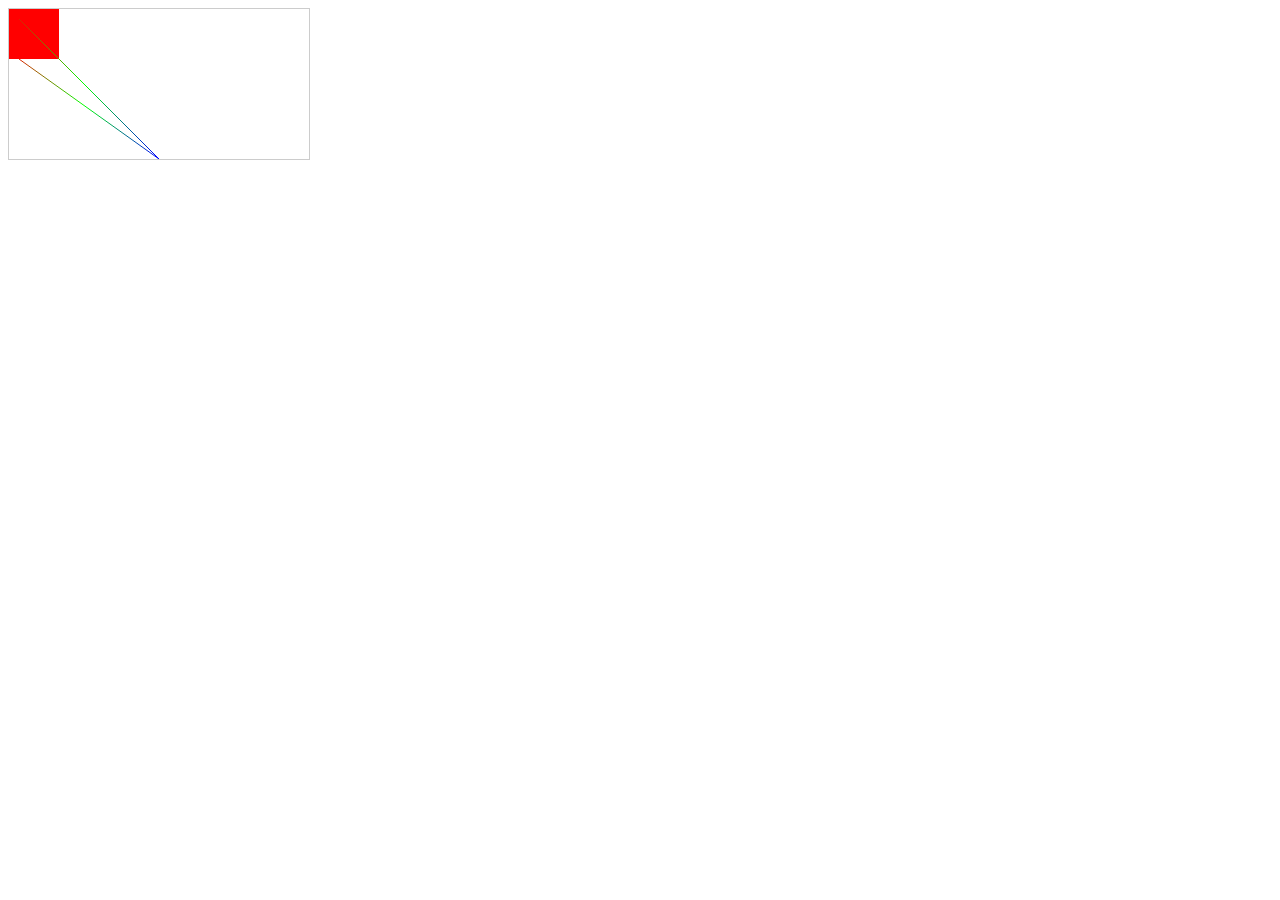
==== demo.html @ 626637d5 "1.修改readme文件 2.canvas直线、线性渐变画法" ====
<!DOCTYPE html>
<html lang="en">
<head>
	<meta charset="UTF-8">
	<title>Document</title>
</head>
<body>
<canvas id="myCnvas" style="border:1px solid #ccc;"></canvas>
<script type="text/javascript">
	var c = document.getElementById('myCnvas');
	var ctx = c.getContext('2d');//获取该canvas的2D绘图环境对象
	ctx.fillStyle = "#F00";
	ctx.fillRect(0,0,50,50);
	ctx.moveTo(10,10);//咱把“画笔”移到坐标(10,10)
	ctx.lineTo(150,150);//从上个点(10,10)画一条直线，结束点坐标是(150,50)
	ctx.lineTo(10,50); //从上个点(150,50)继续画一条直线，结束点坐标是(10,50)

	
	var grd = ctx.createLinearGradient(0,0,150,0);//定义线性渐变对象，设定渐变线起始点和结束点坐标，坐标格式为(起始点x,起始点y,结束点x,结束点y)
	grd.addColorStop(0,'#F00'); //定义渐变线起点颜色
	grd.addColorStop(0.5,'#0F0');//定义渐变线中间点的颜色
	grd.addColorStop(1,'#00F');//定义渐变线结束点的颜色


	ctx.strokeStyle = grd; //将渐变对象赋值给strokeStyle
	ctx.stroke(); //描边

	//ctx.beginPath();  //告诉canvas咱们要重新绘制一条全新的路径了，之前画的东西从此再无关系
</script>
</body>
</html>
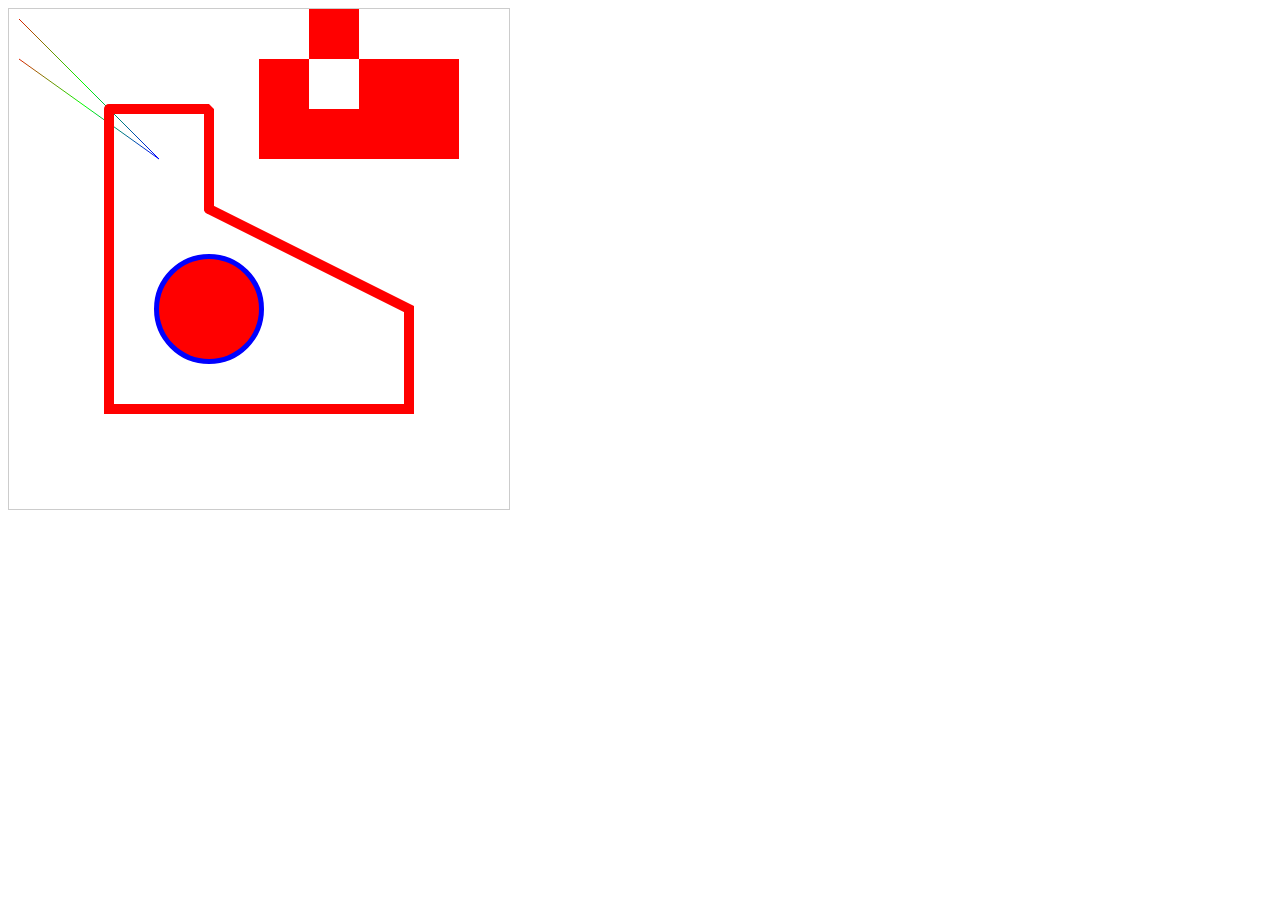
==== commit 77e8c83b: "1.添加实心圆、空心圆等demo 2.添加canvas API" ====
--- a/demo.html
+++ b/demo.html
@@ -5,27 +5,95 @@
 	<title>Document</title>
 </head>
 <body>
-<canvas id="myCnvas" style="border:1px solid #ccc;"></canvas>
+<canvas id="myCnvas" style="border:1px solid #ccc;">
+	您的浏览器版本太低，不支持canvas！
+</canvas>
 <script type="text/javascript">
 	var c = document.getElementById('myCnvas');
 	var ctx = c.getContext('2d');//获取该canvas的2D绘图环境对象
+	c.width = 500;
+	c.height = 500;
 	ctx.fillStyle = "#F00";
-	ctx.fillRect(0,0,50,50);
+	ctx.fillRect(300,0,50,50);
 	ctx.moveTo(10,10);//咱把“画笔”移到坐标(10,10)
 	ctx.lineTo(150,150);//从上个点(10,10)画一条直线，结束点坐标是(150,50)
 	ctx.lineTo(10,50); //从上个点(150,50)继续画一条直线，结束点坐标是(10,50)
 
-	
+	//createLinerGradient(xstart,ystart,xend,yend)
 	var grd = ctx.createLinearGradient(0,0,150,0);//定义线性渐变对象，设定渐变线起始点和结束点坐标，坐标格式为(起始点x,起始点y,结束点x,结束点y)
 	grd.addColorStop(0,'#F00'); //定义渐变线起点颜色
 	grd.addColorStop(0.5,'#0F0');//定义渐变线中间点的颜色
 	grd.addColorStop(1,'#00F');//定义渐变线结束点的颜色
 
-
 	ctx.strokeStyle = grd; //将渐变对象赋值给strokeStyle
 	ctx.stroke(); //描边
 
+	ctx.beginPath();
+	//createPattern(image, repetitionStyle)     //参数 image 代表图案对象、repetitionStyle代表图案重复形式;
+	pic = new Image(); //创建图片对象，或者 pic = document.createElement(‘img‘)
+	pic.src="http://images.cnblogs.com/cnblogs_com/vajoy/558870/o_5.jpg";
+	//pic.onload = patternFill;  //在图片加载完成时执行绘图函数
+
+	function patternFill(){  //定义绘图函数
+		var redTexture  = ctx.createPattern(pic,'repeat');
+		ctx.strokeStyle = redTexture;
+		ctx.moveTo(100,0);
+		ctx.lineTo(300,400);
+		ctx.lineWidth = 10; //定义线段粗度为10像素
+		ctx.stroke();
+	}
+
+	ctx.beginPath();
+	/**
+	  * lineCap 设定线段端点的形状（线帽）
+	  * butt    默认，即线条端点为平直的边缘
+	  * round   线条端点为圆角线帽
+	  * square  为线条端点添加正方形线帽
+	**/
+	ctx.lineCap = 'round';
+	ctx.lineWidth=10;
+	ctx.moveTo(200,200);
+	ctx.lineTo(400,300);
+	ctx.lineTo(400,400);
+	ctx.lineTo(100,400);
+	ctx.lineTo(100,200);
+	ctx.strokeStyle = 'red';
+	ctx.stroke();
+
+	ctx.beginPath();
+	/**
+	  * lineJoin 设定折线的交接处的外角类型
+	  * miter    默认，折线交接处为尖角
+	  * round    折线交接处为圆角
+	  * bevel    折线交接处为斜角
+	**/
+	ctx.lineJoin = 'bevel';
+	ctx.lineWidth=10;
+	ctx.moveTo(100,100);
+	ctx.lineTo(200,100);
+	ctx.lineTo(200,200);
+	ctx.moveTo(100,100);
+	ctx.lineTo(100,200);
+	ctx.strokeStyle = 'red';
+	ctx.stroke();
+
 	//ctx.beginPath();  //告诉canvas咱们要重新绘制一条全新的路径了，之前画的东西从此再无关系
+
+	//ctx.arc(x, y, radius, startAngle, endAngle, anticlockwise)x和y参数是圆心坐标，radius是半径，startAngle和endAngle则是扇形的起始角度和终止角度（以弧度表示），anticlockwise表示做图时应该逆时针画（true）还是顺时针画（false）
+	ctx.beginPath();
+	ctx.arc(200,300,50,0,Math.PI*2,true);
+	ctx.lineWidth = 10;
+	ctx.strokeStyle = 'blue';
+	ctx.stroke(); 
+	ctx.fillStyle = 'red';
+	ctx.fill();
+
+
+	//clearRect(x, y, width, height),清除矩形左上角顶点的x坐标、y坐标，以及矩形的宽和高
+	ctx.beginPath();
+	ctx.fillStyle = 'red';
+    ctx.fillRect(250, 50, 200, 100);
+    ctx.clearRect(300,50,50,50);
 </script>
 </body>
 </html>